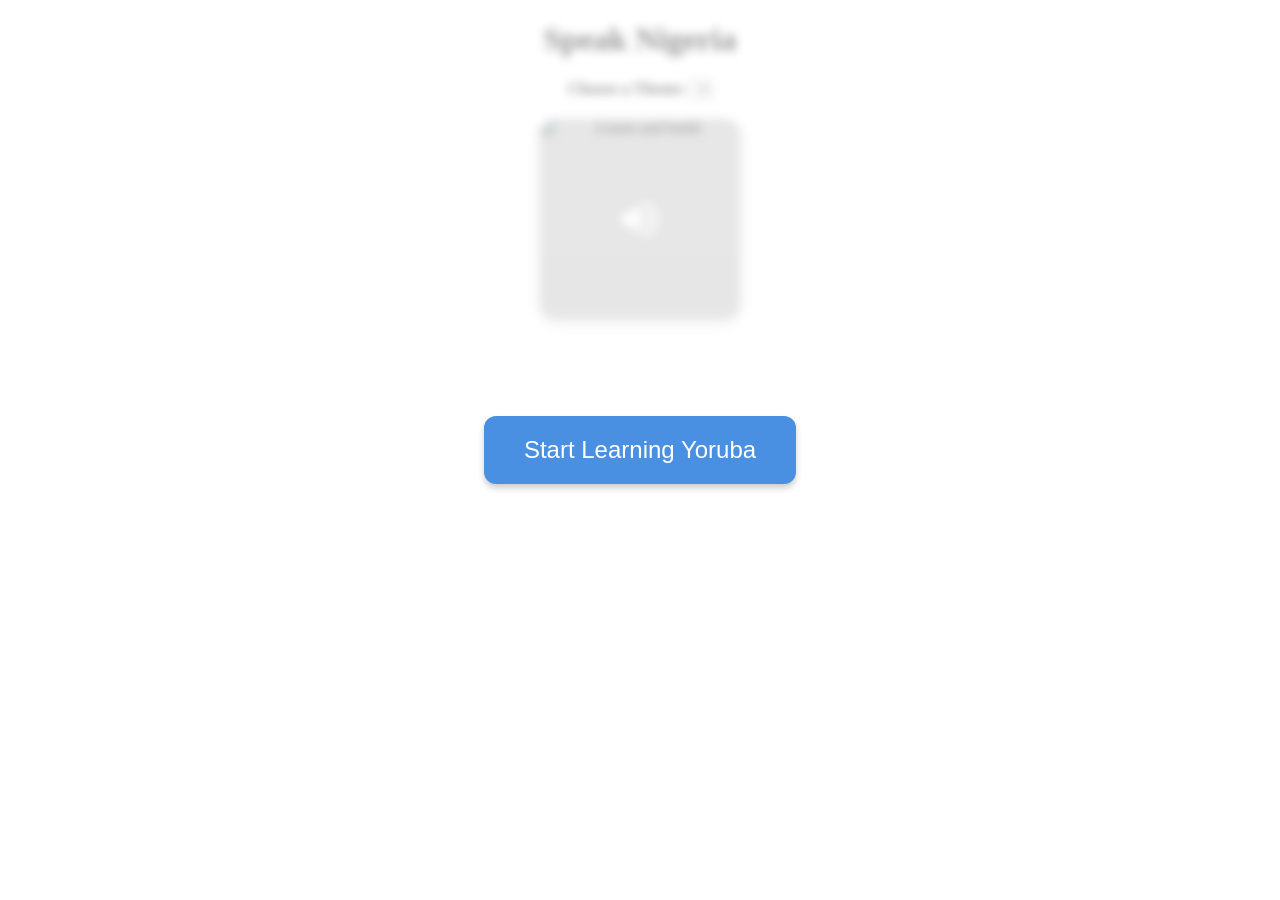
==== index.html @ 74c24e84 "fix overlay?" ====
<!DOCTYPE html>
<html lang="en">
<head>
    <meta charset="UTF-8">
    <meta name="viewport" content="width=device-width, initial-scale=1.0">
    <title>Speak Nigeria - Syllable Game</title>
    <link rel="stylesheet" href="style.css">
</head>
<body>
    <div id="start-overlay" style="
        position:fixed; 
        top:0; 
        left:0; 
        width:100%; 
        height:100%; 
        background: rgba(255, 255, 255, 0.6); 
        backdrop-filter: blur(5px);
        display:flex; 
        justify-content:center; 
        align-items:center; 
        z-index:1000;">
        
        <button onclick="startGame()" style="padding:20px 40px; font-size:1.5rem; cursor:pointer;">Start Learning Yoruba</button>
    </div>

    <main id="app-wrapper">
        <header style="text-align: center; margin-bottom: 20px;">
            <h1>Speak Nigeria</h1>
            
            <div id="theme-controls">
                <label for="theme-selector" style="font-weight: bold;">Choose a Theme: </label>
                <select id="theme-selector"></select>
            </div>
        </header>

        <section id="game-container" style="max-width: 600px; margin: 0 auto; text-align: center;">
            
            <div id="prompt-container" class="prompt-container" onclick="playFullWordAudio()">
                <img id="prompt-image" src="" alt="Listen and build" />
                
                <div class="audio-overlay">
                    <svg fill="#ffffff" viewBox="0 0 24 24" width="48px" height="48px">
                        <path d="M3 9v6h4l5 5V4L7 9H3zm13.5 3c0-1.77-1.02-3.29-2.5-4.03v8.05c1.48-.73 2.5-2.25 2.5-4.02zM14 3.23v2.06c2.89.86 5 3.54 5 6.71s-2.11 5.85-5 6.71v2.06c4.01-.91 7-4.49 7-8.77s-2.99-7.86-7-8.77z"/>
                    </svg>
                </div>
            </div>
            
            <div id="queue-slots" class="slots-container" style="display: flex; justify-content: center; gap: 10px; margin-bottom: 20px; min-height: 60px;"></div>
            
            <div id="feedback-message" style="font-size: 1.2rem; font-weight: bold; margin-bottom: 20px; min-height: 30px;">
            </div>

            <div id="syllable-matrix" class="syllable-matrix">
                <div class="tone-group" id="high-tones">
                    <div class="bank-row"></div>
                </div>
                <div class="tone-group" id="mid-tones">
                    <div class="bank-row"></div>
                </div>
                <div class="tone-group" id="low-tones">
                    <div class="bank-row"></div>
                </div>
            </div>
            
        </section>
    </main>

    <script src="app.js"></script>
</body>
</html>
---- style.css ----
/* ==========================================
   IMAGE PROMPT AREA
   ========================================== */
.prompt-container {
    position: relative;
    width: 200px;
    height: 200px;
    margin: 0 auto 25px auto;
    border-radius: 16px;
    overflow: hidden;
    cursor: pointer;
    box-shadow: 0 4px 12px rgba(0, 0, 0, 0.15);
    transition: transform 0.1s ease;
}

.prompt-container:active {
    transform: scale(0.95);
}

#prompt-image {
    width: 100%;
    height: 100%;
    object-fit: cover;
    display: block;
}

.audio-overlay {
    position: absolute;
    top: 0;
    left: 0;
    width: 100%;
    height: 100%;
    background: rgba(0, 0, 0, 0.3); /* Darkens the image slightly so the white icon pops */
    display: flex;
    justify-content: center;
    align-items: center;
    opacity: 0.8;
    transition: opacity 0.2s ease;
}

.prompt-container:hover .audio-overlay {
    opacity: 1;
}

#start-overlay {
    position: fixed;
    top: 0;
    left: 0;
    width: 100%;
    height: 100%;
    /* Semi-transparent grey/white background */
    background: rgba(255, 255, 255, 0.7); 
    /* Blur effect for that "pro" look */
    backdrop-filter: blur(5px);
    display: flex;
    justify-content: center;
    align-items: center;
    z-index: 1000;
}

#start-overlay button {
    padding: 20px 40px;
    font-size: 1.5rem;
    background-color: #4a90e2;
    color: white;
    border: none;
    border-radius: 12px;
    cursor: pointer;
    box-shadow: 0 4px 6px rgba(0,0,0,0.2);
    transition: transform 0.2s;
}

#start-overlay button:hover {
    transform: scale(1.05);
}

/* ==========================================
   TONAL SYLLABLE MATRIX
   ========================================== */
.syllable-matrix {
    display: flex;
    flex-direction: column;
    gap: 25px; /* Space between tone rows */
    margin-top: 20px;
}

.tone-group {
    text-align: left;
}

.tone-group h3 {
    margin: 0 0 10px 5px;
    font-size: 0.9rem;
    color: #666;
    text-transform: uppercase;
    letter-spacing: 1px;
}

.bank-row {
    display: grid;
    grid-template-columns: repeat(auto-fill, minmax(60px, 1fr));
    gap: 10px;
}

/* Tone-specific visual cues */
.btn-high { background-color: #ffeef0; border: 2px solid #ffccd1; color: #d32f2f; }
.btn-mid  { background-color: #f5f5f5; border: 2px solid #e0e0e0; color: #333; }
.btn-low  { background-color: #e3f2fd; border: 2px solid #bbdefb; color: #1565c0; }

.bank-row button {
    padding: 12px;
    border-radius: 12px;
    font-weight: bold;
    cursor: pointer;
    transition: transform 0.1s;
}

.bank-row button:active {
    transform: scale(0.92);
}
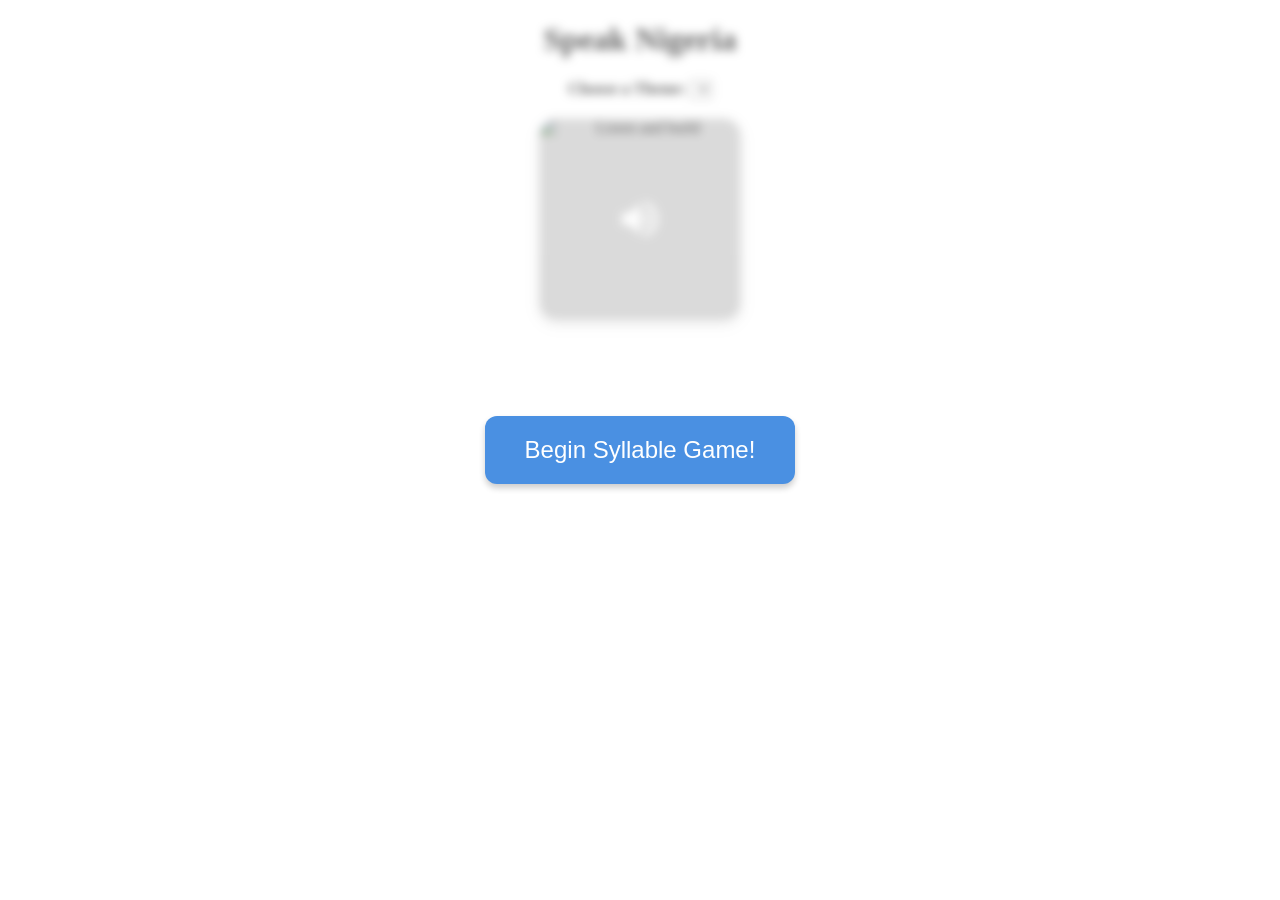
==== commit fc5aa859: "tighter display" ====
--- a/index.html
+++ b/index.html
@@ -13,14 +13,14 @@
         left:0; 
         width:100%; 
         height:100%; 
-        background: rgba(255, 255, 255, 0.6); 
+        background: rgba(255, 255, 255, 0.4); 
         backdrop-filter: blur(5px);
         display:flex; 
         justify-content:center; 
         align-items:center; 
         z-index:1000;">
         
-        <button onclick="startGame()" style="padding:20px 40px; font-size:1.5rem; cursor:pointer;">Start Learning Yoruba</button>
+        <button onclick="startGame()" style="padding:20px 40px; font-size:1.5rem; cursor:pointer;">Begin Syllable Game!</button>
     </div>
 
     <main id="app-wrapper">
@@ -45,7 +45,7 @@
                 </div>
             </div>
             
-            <div id="queue-slots" class="slots-container" style="display: flex; justify-content: center; gap: 10px; margin-bottom: 20px; min-height: 60px;"></div>
+            <div id="queue-slots" class="slots-container"></div>
             
             <div id="feedback-message" style="font-size: 1.2rem; font-weight: bold; margin-bottom: 20px; min-height: 30px;">
             </div>
--- a/style.css
+++ b/style.css
@@ -5,7 +5,7 @@
     position: relative;
     width: 200px;
     height: 200px;
-    margin: 0 auto 25px auto;
+    margin: 0 auto 10px auto;
     border-radius: 16px;
     overflow: hidden;
     cursor: pointer;
@@ -74,6 +74,26 @@
     transform: scale(1.05);
 }
 
+.slots-container {
+    display: flex; 
+    justify-content: center; 
+    gap: 10px; 
+    margin-bottom: 10px; /* Reduced to pull things closer */
+    min-height: 50px;    /* Reduced to shrink the empty space */
+}
+
+.slot {
+    width: 40px;
+    height: 40px;
+    border: 2px dashed #ccc;
+    border-radius: 8px;
+    display: flex;
+    justify-content: center;
+    align-items: center;
+    font-size: 1.2rem;
+    font-weight: bold;
+}
+
 /* ==========================================
    TONAL SYLLABLE MATRIX
    ========================================== */
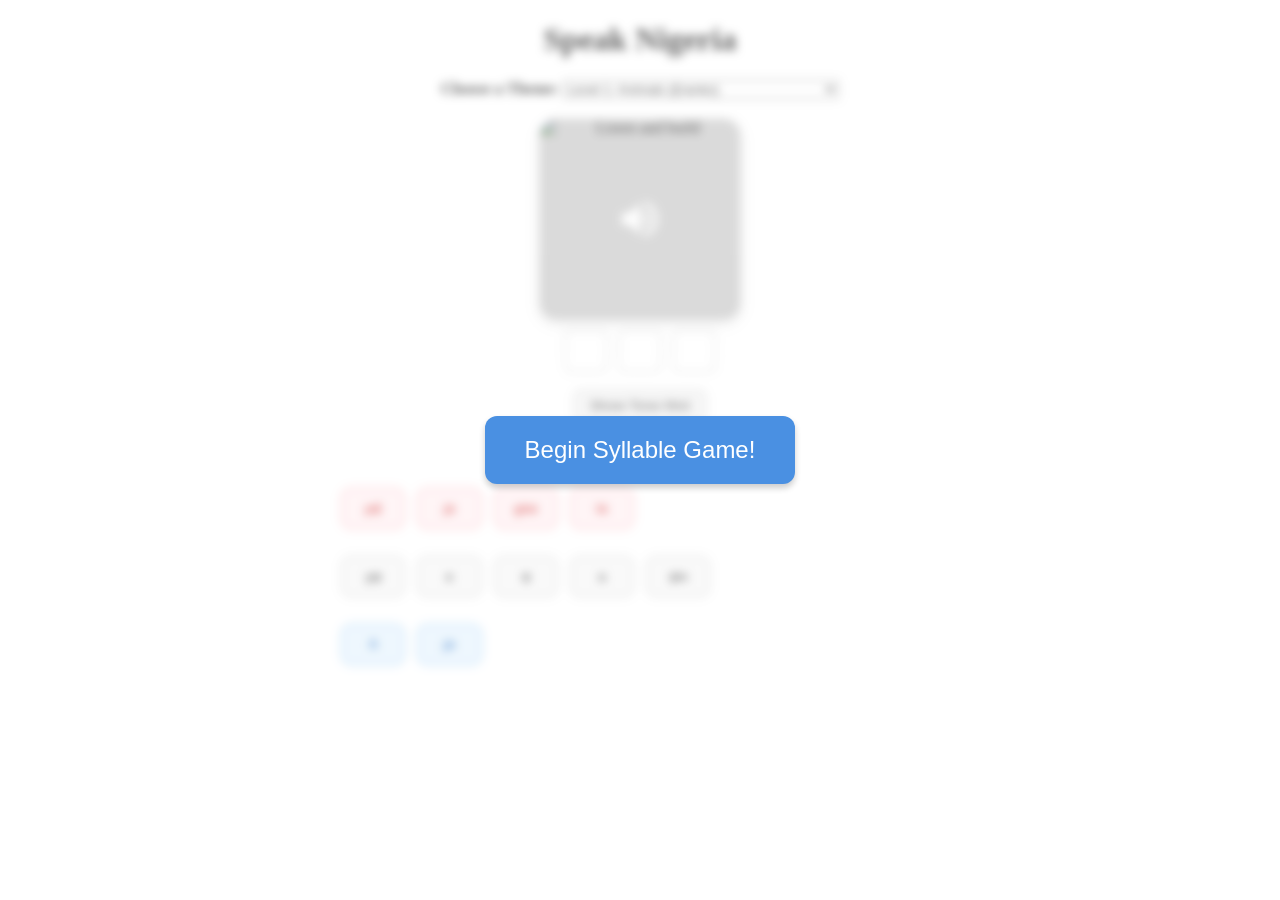
==== commit dc5400ae: "no autoplay; tone hint" ====
--- a/index.html
+++ b/index.html
@@ -47,10 +47,15 @@
             
             <div id="queue-slots" class="slots-container"></div>
             
+            <div style="margin-bottom: 15px;">
+                <button onclick="showToneHint()" style="padding: 8px 16px; border-radius: 8px; cursor: pointer; background: #f0f0f0; border: 1px solid #ccc; font-weight: bold; color: #555;">Show Tone Hint</button>
+            </div>
+            
             <div id="feedback-message" style="font-size: 1.2rem; font-weight: bold; margin-bottom: 20px; min-height: 30px;">
             </div>
 
             <div id="syllable-matrix" class="syllable-matrix">
+
                 <div class="tone-group" id="high-tones">
                     <div class="bank-row"></div>
                 </div>
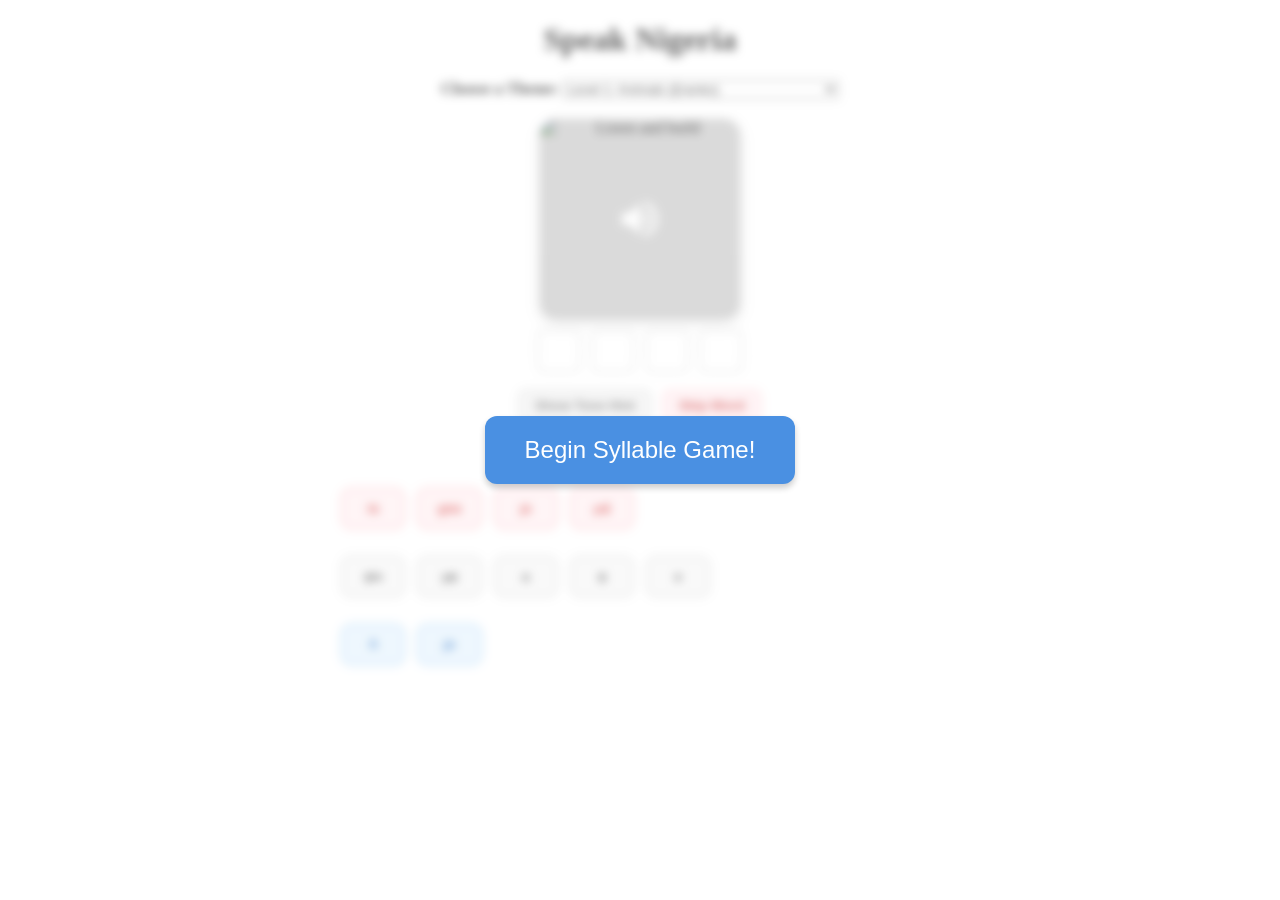
==== commit 2cad6988: "add timeout to next word; add skip button" ====
--- a/index.html
+++ b/index.html
@@ -47,13 +47,14 @@
             
             <div id="queue-slots" class="slots-container"></div>
             
-            <div style="margin-bottom: 15px;">
+            <div style="margin-bottom: 15px; display: flex; justify-content: center; gap: 10px;">
                 <button onclick="showToneHint()" style="padding: 8px 16px; border-radius: 8px; cursor: pointer; background: #f0f0f0; border: 1px solid #ccc; font-weight: bold; color: #555;">Show Tone Hint</button>
+                <button onclick="skipWord()" style="padding: 8px 16px; border-radius: 8px; cursor: pointer; background: #ffebee; border: 1px solid #ffcdd2; font-weight: bold; color: #c62828;">Skip Word</button>
             </div>
             
             <div id="feedback-message" style="font-size: 1.2rem; font-weight: bold; margin-bottom: 20px; min-height: 30px;">
             </div>
-
+            
             <div id="syllable-matrix" class="syllable-matrix">
 
                 <div class="tone-group" id="high-tones">
